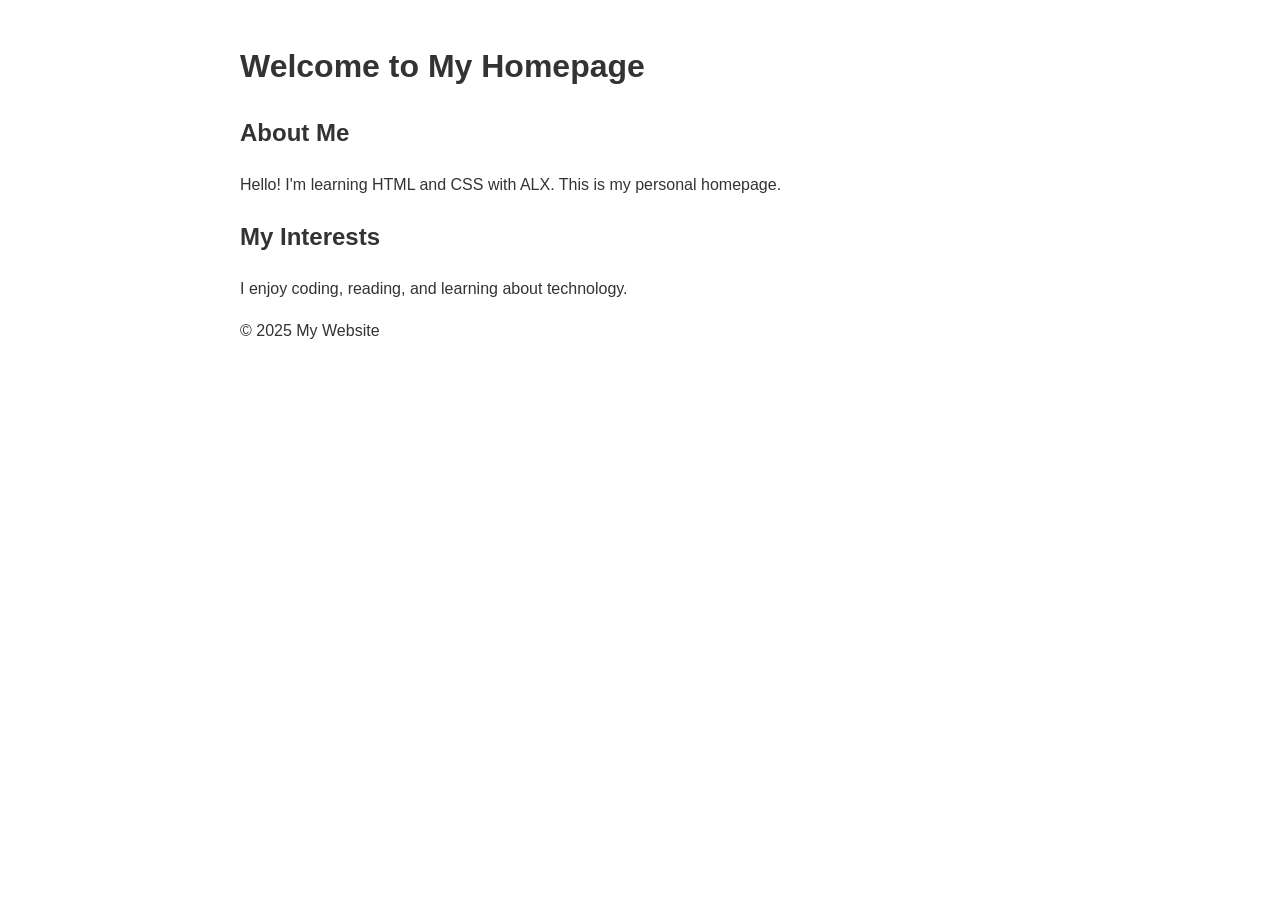
==== docs/index.html @ 0dc3aed1 "Move files to docs folder for GitHub Pages" ====
<!DOCTYPE html>
<html lang="en">
<head>
    <link href="/docs/base.css" rel="stylesheet">
    <link href="/docs/styles.css" rel="stylesheet">
    <meta charset="UTF-8">
    <title>My Homepage</title>
    <link href="/docs/base.css" rel="stylesheet">
    <link href="/docs/styles.css" rel="stylesheet">
</head>
<body>
    <header>
        <h1>Welcome to My Homepage</h1>
    </header>
    <main>
        <article>
            <h2>About Me</h2>
            <p>Hello! I'm learning HTML and CSS with ALX. This is my personal homepage.</p>
        </article>
        <article>
            <h2>My Interests</h2>
            <p>I enjoy coding, reading, and learning about technology.</p>
        </article>
    </main>
    <footer>
        <p>&copy; 2025 My Website</p>
    </footer>
</body>
</html>
---- docs/base.css ----
/* Base styles */
html {
    scroll-behavior: smooth;
    font-size: 16px;
}

body {
    margin: 0;
    font-family: Arial, sans-serif;
    line-height: 1.6;
    color: #333;
}

a {
    color: #0066cc;
    text-decoration: none;
}

a:hover {
    text-decoration: underline;
}
---- docs/styles.css ----
body {
    font-family: Arial, sans-serif;
    line-height: 1.6;
    margin: 0;
    padding: 20px;
    max-width: 800px;
    margin: 0 auto;
}

h1, h2 {
    color: #333;
}

a {
    color: #0066cc;
    text-decoration: none;
}

a:hover {
    text-decoration: underline;
}
---- docs/base.css ----
/* Base styles */
html {
    scroll-behavior: smooth;
    font-size: 16px;
}

body {
    margin: 0;
    font-family: Arial, sans-serif;
    line-height: 1.6;
    color: #333;
}

a {
    color: #0066cc;
    text-decoration: none;
}

a:hover {
    text-decoration: underline;
}
---- docs/styles.css ----
body {
    font-family: Arial, sans-serif;
    line-height: 1.6;
    margin: 0;
    padding: 20px;
    max-width: 800px;
    margin: 0 auto;
}

h1, h2 {
    color: #333;
}

a {
    color: #0066cc;
    text-decoration: none;
}

a:hover {
    text-decoration: underline;
}
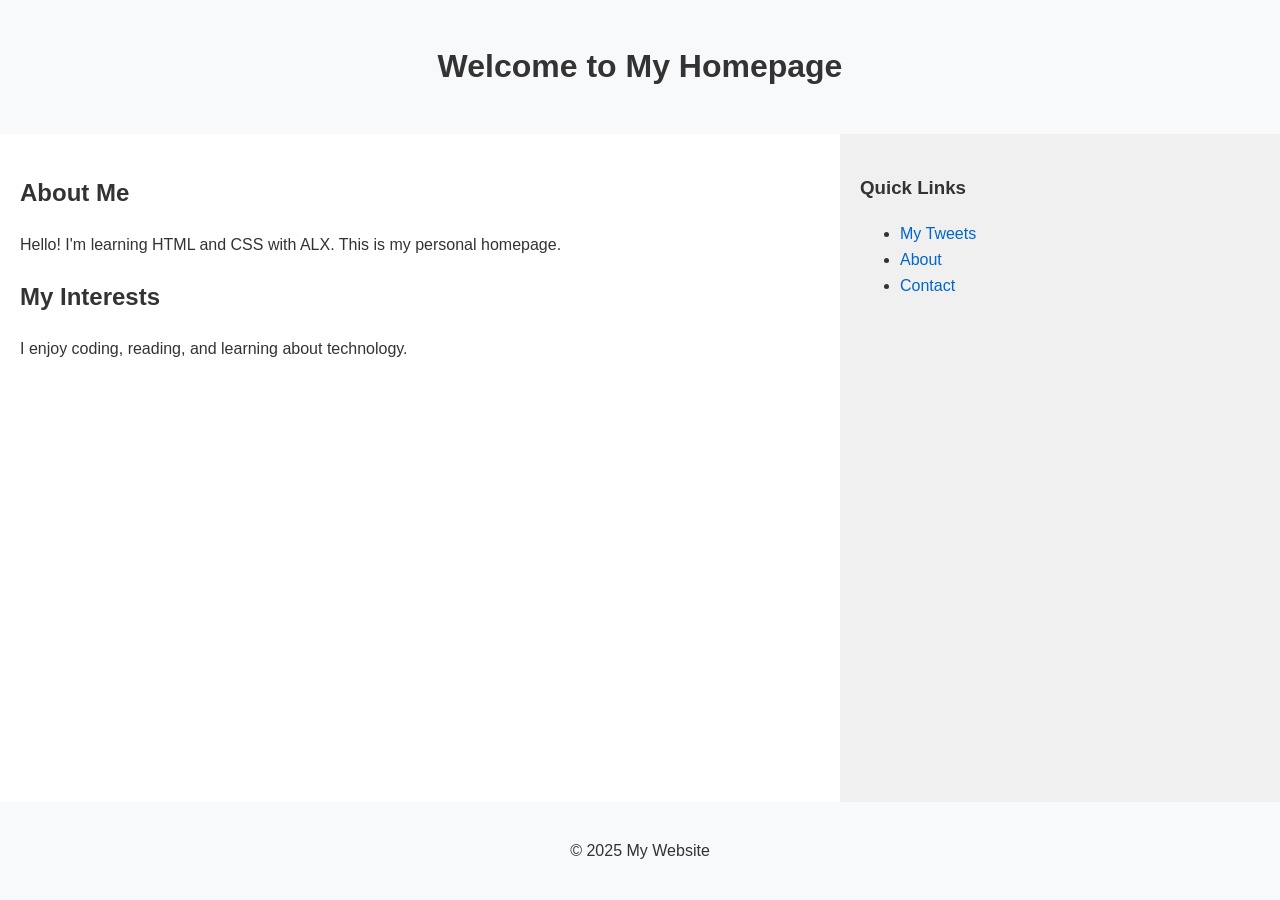
==== commit 5f116cfb: "Complete Flexbox layout implementation" ====
--- a/docs/index.html
+++ b/docs/index.html
@@ -1,29 +1,38 @@
 <!DOCTYPE html>
 <html lang="en">
 <head>
-    <link href="/docs/base.css" rel="stylesheet">
-    <link href="/docs/styles.css" rel="stylesheet">
     <meta charset="UTF-8">
+    <meta name="viewport" content="width=device-width, initial-scale=1.0">
     <title>My Homepage</title>
-    <link href="/docs/base.css" rel="stylesheet">
-    <link href="/docs/styles.css" rel="stylesheet">
+    <link href="base.css" rel="stylesheet">
+    <link href="styles.css" rel="stylesheet">
 </head>
 <body>
     <header>
         <h1>Welcome to My Homepage</h1>
     </header>
+    
     <main>
         <article>
             <h2>About Me</h2>
             <p>Hello! I'm learning HTML and CSS with ALX. This is my personal homepage.</p>
-        </article>
-        <article>
+            
             <h2>My Interests</h2>
             <p>I enjoy coding, reading, and learning about technology.</p>
         </article>
+        
+        <aside>
+            <h3>Quick Links</h3>
+            <ul>
+                <li><a href="tweets.html">My Tweets</a></li>
+                <li><a href="#">About</a></li>
+                <li><a href="#">Contact</a></li>
+            </ul>
+        </aside>
     </main>
+    
     <footer>
-        <p>&copy; 2025 My Website</p>
+        <p>© 2025 My Website</p>
     </footer>
 </body>
 </html>
--- a/docs/base.css
+++ b/docs/base.css
@@ -1,14 +1,6 @@
-/* Base styles */
+/* Base Styles */
 html {
     scroll-behavior: smooth;
-    font-size: 16px;
-}
-
-body {
-    margin: 0;
-    font-family: Arial, sans-serif;
-    line-height: 1.6;
-    color: #333;
 }
 
 a {
--- a/docs/styles.css
+++ b/docs/styles.css
@@ -1,21 +1,58 @@
+/* Reset and Base Styles */
 body {
+    margin: 0;
+    padding: 0;
     font-family: Arial, sans-serif;
     line-height: 1.6;
-    margin: 0;
-    padding: 20px;
-    max-width: 800px;
-    margin: 0 auto;
-}
-
-h1, h2 {
     color: #333;
 }
 
-a {
-    color: #0066cc;
-    text-decoration: none;
+/* Flexbox Layout */
+body {
+    display: flex;
+    flex-direction: column;
+    min-height: 100vh;
 }
 
-a:hover {
-    text-decoration: underline;
+header {
+    background: #f8f9fa;
+    padding: 20px;
+    text-align: center;
 }
+
+main {
+    display: flex;
+    flex-direction: row;
+    flex: 1;
+}
+
+article {
+    flex: 2;
+    padding: 20px;
+    overflow-y: auto;
+    background: #fff;
+}
+
+aside {
+    flex: 1;
+    padding: 20px;
+    overflow-y: auto;
+    background: #f0f0f0;
+}
+
+footer {
+    background: #f8f9fa;
+    padding: 20px;
+    text-align: center;
+}
+
+/* Responsive Design */
+@media (max-width: 768px) {
+    main {
+        flex-direction: column;
+    }
+    
+    article, aside {
+        flex: auto;
+    }
+}
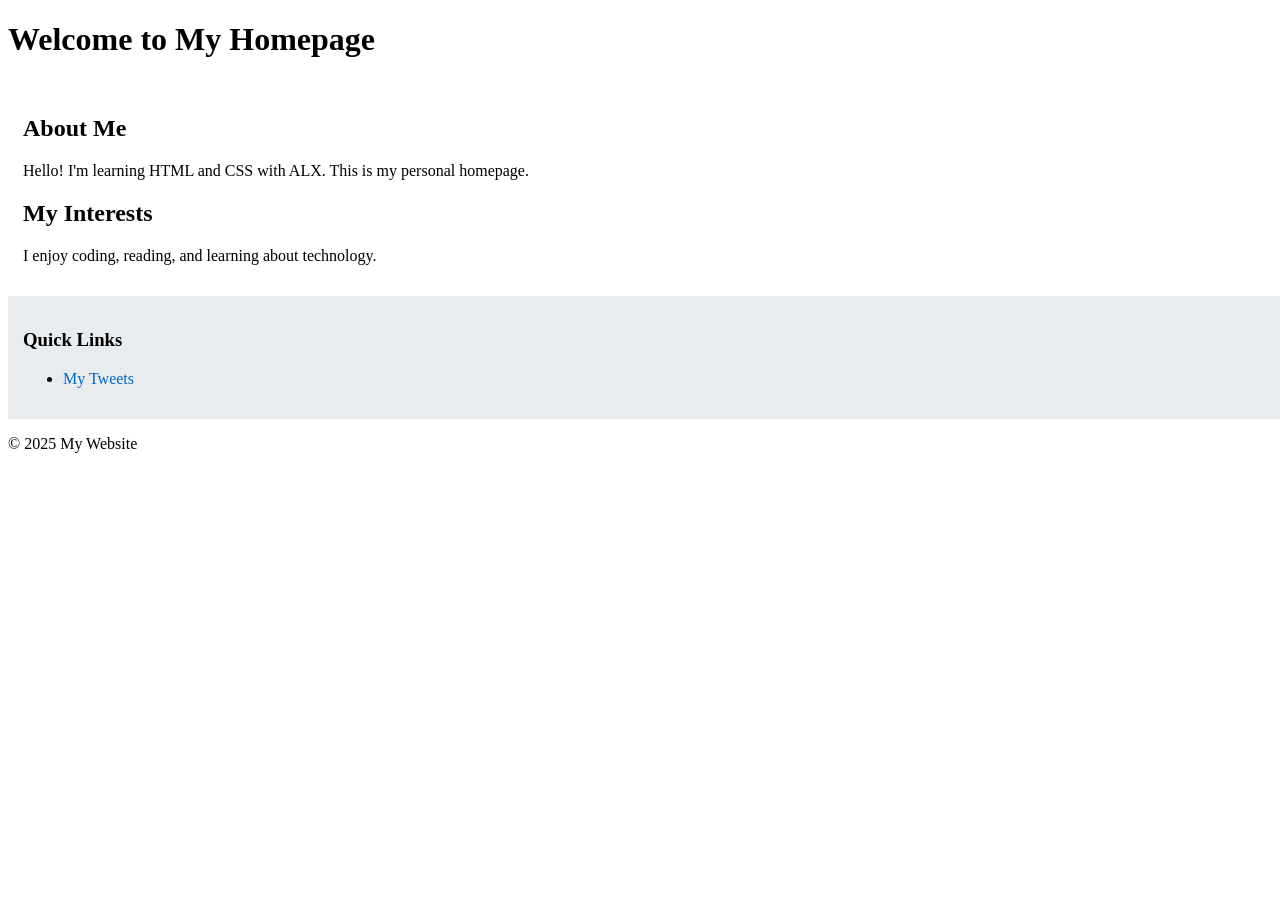
==== commit e707ea77: "Implement responsive design for smartphones" ====
--- a/docs/index.html
+++ b/docs/index.html
@@ -7,7 +7,7 @@
     <link href="base.css" rel="stylesheet">
     <link href="styles.css" rel="stylesheet">
 </head>
-<body>
+<body class="works_on_smartphone">
     <header>
         <h1>Welcome to My Homepage</h1>
     </header>
@@ -25,8 +25,6 @@
             <h3>Quick Links</h3>
             <ul>
                 <li><a href="tweets.html">My Tweets</a></li>
-                <li><a href="#">About</a></li>
-                <li><a href="#">Contact</a></li>
             </ul>
         </aside>
     </main>
--- a/docs/styles.css
+++ b/docs/styles.css
@@ -1,58 +1,34 @@
-/* Reset and Base Styles */
-body {
-    margin: 0;
-    padding: 0;
-    font-family: Arial, sans-serif;
-    line-height: 1.6;
-    color: #333;
-}
-
-/* Flexbox Layout */
-body {
-    display: flex;
-    flex-direction: column;
-    min-height: 100vh;
-}
-
-header {
-    background: #f8f9fa;
-    padding: 20px;
-    text-align: center;
-}
-
-main {
-    display: flex;
-    flex-direction: row;
-    flex: 1;
-}
-
-article {
-    flex: 2;
-    padding: 20px;
-    overflow-y: auto;
-    background: #fff;
-}
-
-aside {
-    flex: 1;
-    padding: 20px;
-    overflow-y: auto;
-    background: #f0f0f0;
-}
-
-footer {
-    background: #f8f9fa;
-    padding: 20px;
-    text-align: center;
-}
+/* Existing styles... */
 
 /* Responsive Design */
-@media (max-width: 768px) {
+@media screen and (max-width: 768px) {
     main {
         flex-direction: column;
     }
     
     article, aside {
         flex: auto;
+        width: 100%;
+    }
+    
+    aside {
+        order: -1; /* Moves sidebar above content on mobile */
+        margin-bottom: 20px;
     }
 }
+
+/* Smartphone specific styles */
+body.works_on_smartphone main {
+    flex-direction: column;
+}
+
+body.works_on_smartphone article,
+body.works_on_smartphone aside {
+    flex: auto;
+    width: 100%;
+    padding: 15px;
+}
+
+body.works_on_smartphone aside {
+    background: #e9ecef;
+}
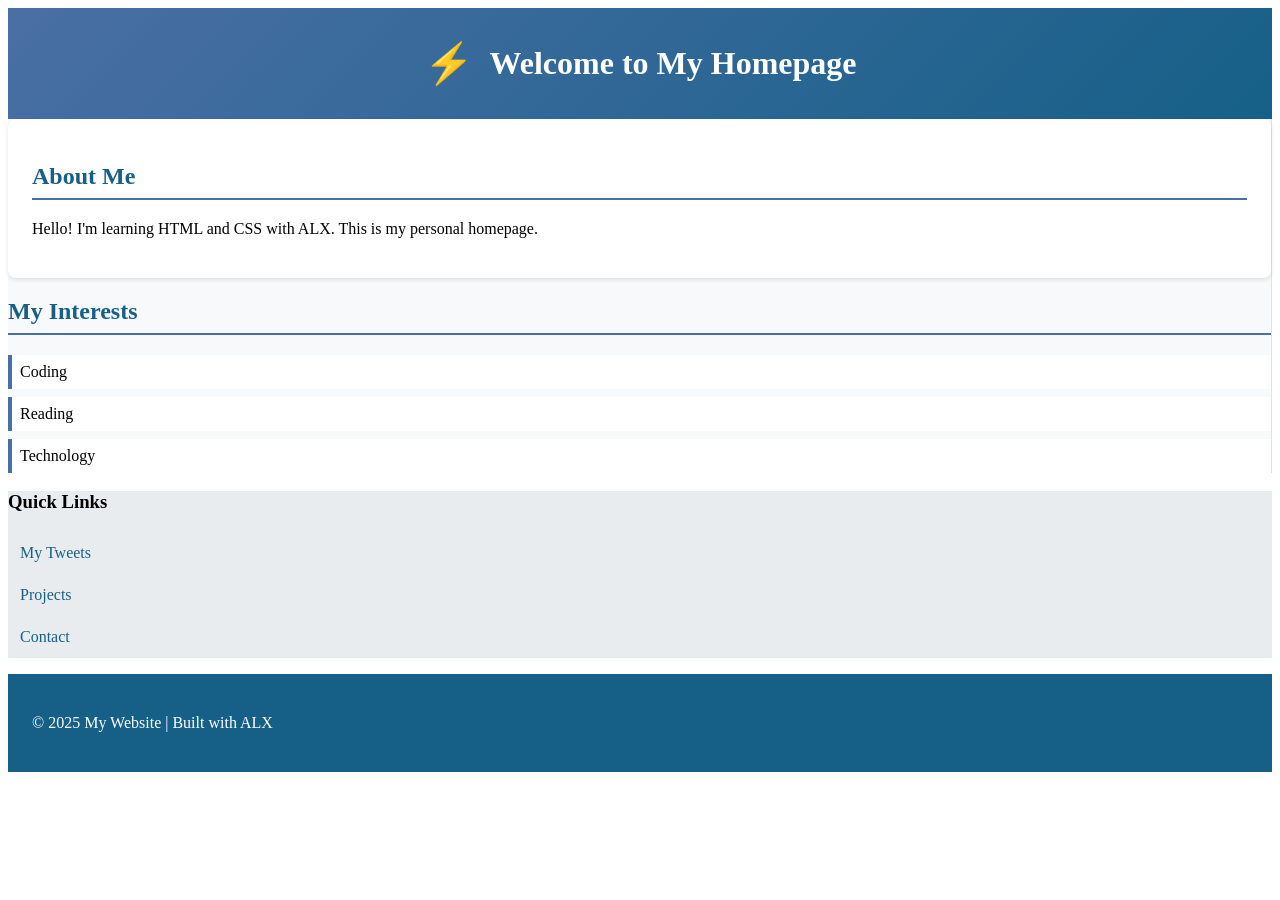
==== commit 6f099778: "Add enhanced styling while preserving layout" ====
--- a/docs/index.html
+++ b/docs/index.html
@@ -9,28 +9,39 @@
 </head>
 <body class="works_on_smartphone">
     <header>
+        <div class="logo">⚡</div>
         <h1>Welcome to My Homepage</h1>
     </header>
     
     <main>
         <article>
-            <h2>About Me</h2>
-            <p>Hello! I'm learning HTML and CSS with ALX. This is my personal homepage.</p>
+            <section class="intro">
+                <h2>About Me</h2>
+                <p>Hello! I'm learning HTML and CSS with ALX. This is my personal homepage.</p>
+            </section>
             
-            <h2>My Interests</h2>
-            <p>I enjoy coding, reading, and learning about technology.</p>
+            <section class="interests">
+                <h2>My Interests</h2>
+                <ul>
+                    <li>Coding</li>
+                    <li>Reading</li>
+                    <li>Technology</li>
+                </ul>
+            </section>
         </article>
         
         <aside>
             <h3>Quick Links</h3>
-            <ul>
+            <ul class="nav-links">
                 <li><a href="tweets.html">My Tweets</a></li>
+                <li><a href="#">Projects</a></li>
+                <li><a href="#">Contact</a></li>
             </ul>
         </aside>
     </main>
     
     <footer>
-        <p>© 2025 My Website</p>
+        <p>© 2025 My Website | Built with ALX</p>
     </footer>
 </body>
 </html>
--- a/docs/styles.css
+++ b/docs/styles.css
@@ -1,34 +1,99 @@
-/* Existing styles... */
+/* Existing Flexbox layout rules remain unchanged */
 
-/* Responsive Design */
-@media screen and (max-width: 768px) {
-    main {
+/* New Styling Rules */
+/* Logo */
+.logo {
+    font-size: 2.5rem;
+    margin-right: 1rem;
+    color: #4a6fa5;
+}
+
+/* Header */
+header {
+    background: linear-gradient(135deg, #4a6fa5, #166088);
+    color: white;
+    padding: 2rem;
+    text-align: center;
+    display: flex;
+    align-items: center;
+    justify-content: center;
+}
+
+header h1 {
+    margin: 0;
+    font-size: 2rem;
+}
+
+/* Article Content */
+article {
+    background: #f8f9fa;
+    border-right: 1px solid #dee2e6;
+}
+
+article h2 {
+    color: #166088;
+    border-bottom: 2px solid #4a6fa5;
+    padding-bottom: 0.5rem;
+}
+
+.intro {
+    background: white;
+    padding: 1.5rem;
+    margin-bottom: 1rem;
+    border-radius: 8px;
+    box-shadow: 0 2px 4px rgba(0,0,0,0.1);
+}
+
+.interests ul {
+    list-style-type: none;
+    padding: 0;
+}
+
+.interests li {
+    padding: 0.5rem;
+    margin: 0.5rem 0;
+    background: white;
+    border-left: 4px solid #4a6fa5;
+}
+
+/* Aside */
+aside {
+    background: #e9ecef;
+}
+
+.nav-links {
+    list-style-type: none;
+    padding: 0;
+}
+
+.nav-links a {
+    display: block;
+    padding: 0.75rem;
+    color: #166088;
+    text-decoration: none;
+    transition: all 0.3s ease;
+}
+
+.nav-links a:hover {
+    background: #d8e2ef;
+    padding-left: 1rem;
+}
+
+/* Footer */
+footer {
+    background: #166088;
+    color: white;
+    padding: 1.5rem;
+}
+
+/* Responsive adjustments */
+@media (max-width: 768px) {
+    header {
         flex-direction: column;
     }
     
-    article, aside {
-        flex: auto;
-        width: 100%;
-    }
-    
-    aside {
-        order: -1; /* Moves sidebar above content on mobile */
-        margin-bottom: 20px;
+    .logo {
+        margin-right: 0;
+        margin-bottom: 1rem;
     }
 }
-
-/* Smartphone specific styles */
-body.works_on_smartphone main {
-    flex-direction: column;
-}
-
-body.works_on_smartphone article,
-body.works_on_smartphone aside {
-    flex: auto;
-    width: 100%;
-    padding: 15px;
-}
-
-body.works_on_smartphone aside {
-    background: #e9ecef;
-}
